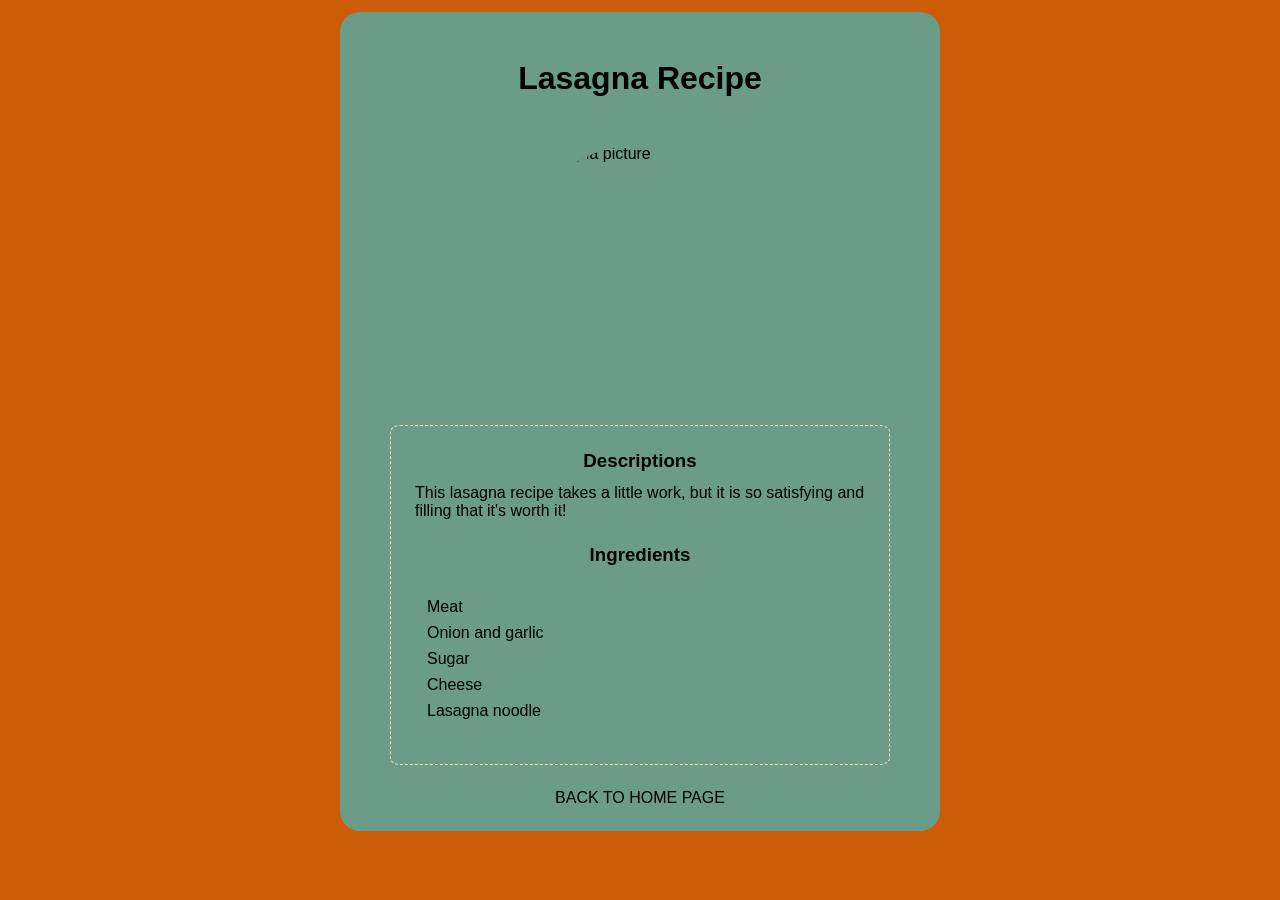
==== recipes/lasagna.html @ b252e36f "Add lasagna page and change styles for enterily web app" ====
<!DOCTYPE html>
<html lang="en">

<head>
    <meta charset="UTF-8">
    <meta name="viewport" content="width=device-width, initial-scale=1.0">
    <title>Odin Recipes</title>
    <link rel="stylesheet" href="../styles.css">
</head>

<body>
    <div class="flex-container">
        <h1>Lasagna Recipe</h1>
        <img src="https://www.allrecipes.com/thmb/MkKfYU4oim55CLp39DDuNMuyThA=/750x0/filters:no_upscale():max_bytes(150000):strip_icc():format(webp)/23600-worlds-best-lasagna-armag-4x3-1-b24f9ad518d74090bf197828492c64a6.jpg"
            alt="A lasagna picture" width="256px">
        <div class="recipe-container">
            <h3>Descriptions</h3>
            <p>This lasagna recipe takes a little work, but it is so satisfying and filling that it's worth it!</p>

            <h3>Ingredients</h3>
            <ul class="ingredients">
                <li>Meat</li>
                <li>Onion and garlic</li>
                <li>Sugar</li>
                <li>Cheese</li>
                <li>Lasagna noodle</li>
            </ul>
        </div>
        <p class="back-button"><a href="../index.html">Back to Home page</a></p>

    </div>
</body>

</html>
---- styles.css ----
* {
    box-sizing: border-box;
    margin: 0;
    padding: 0;
    font-family: Arial, "Helvetica Neue", Helvetica, sans-serif;
}

body{
    background-color: #CD5C08;
}

.back-button {
    margin: 24px auto;
    text-transform: uppercase;
    color: brown;
    font-weight: 500;
    font-family: 'Gill Sans', 'Gill Sans MT', Calibri, 'Trebuchet MS', sans-serif;

}

.flex-container {
    display: flex;
    flex-direction: column;
    align-items: center;
    background-color: #6A9C89;
    width: 600px;
    height: 100%;
    margin: 12px auto;
    border-radius: 20px;
}

h1 {
    margin: 48px;
}

.flex-container img {
    border-radius: 50%;
    width: 256px;
    height: 256px;
    object-fit: cover;
    margin-bottom: 24px;
}

.recipes-list {
    width: 500px;
    border: 1px dashed #F5E8B7;
    border-radius: 2%;
    padding: 24px;
    margin-bottom: 24px;
}

.recipe-container {
    width: 500px;
    border: 1px dashed #F5E8B7;
    border-radius: 2%;
    padding: 24px;

}

.recipe-container h3 {
    margin-bottom: 12px;
    text-align: center;
}

.recipe-container p {
    margin-bottom: 24px;
}

.ingredients {
    padding: 12px;
}

ul li {
    list-style: none;
    margin: 8px 0;
}

a {
    text-decoration: none;
    color: black;
}
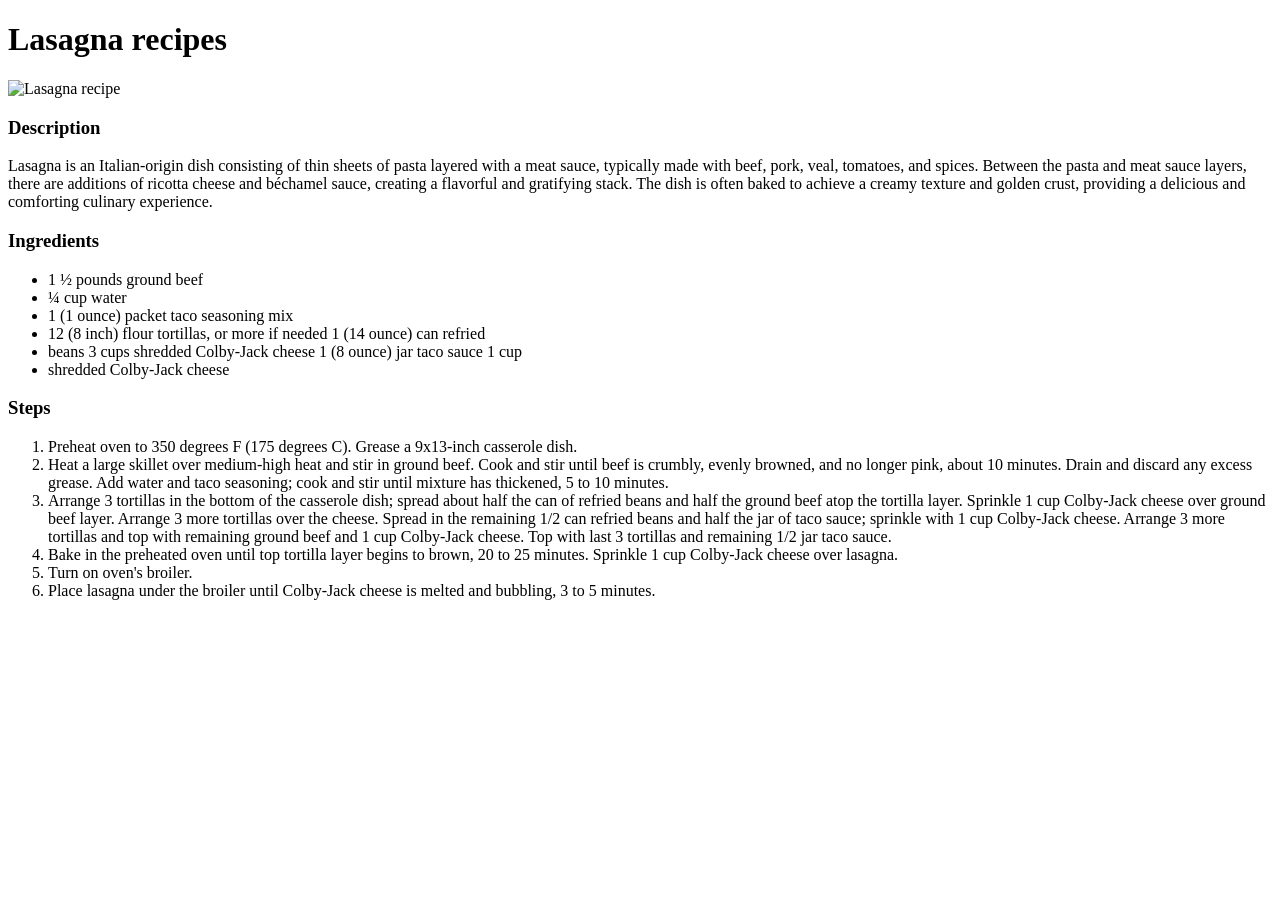
==== commit 031d27a6: "Added 3 recipes; Lasagna, Burger and Ramen.For now, it's just html" ====
--- a/recipes/lasagna.html
+++ b/recipes/lasagna.html
@@ -1,34 +1,81 @@
 <!DOCTYPE html>
 <html lang="en">
+  <head>
+    <meta charset="UTF-8" />
+    <meta name="viewport" content="width=device-width, initial-scale=1.0" />
+    <title>Lasagna recipe</title>
+  </head>
+  <body>
+    <h1>Lasagna recipes</h1>
+    <img
+      src="https://www.allrecipes.com/thmb/GXi2zByenJfM24Jq9On7JFw2-uc=/750x0/filters:no_upscale():max_bytes(150000):strip_icc():format(webp)/4501231-f3fda13192ee41268602be96b80e4301.jpg"
+      alt="Lasagna recipe"
+      width="256"
+    />
+    <h3>Description</h3>
+    <p>
+      Lasagna is an Italian-origin dish consisting of thin sheets of pasta
+      layered with a meat sauce, typically made with beef, pork, veal, tomatoes,
+      and spices. Between the pasta and meat sauce layers, there are additions
+      of ricotta cheese and béchamel sauce, creating a flavorful and gratifying
+      stack. The dish is often baked to achieve a creamy texture and golden
+      crust, providing a delicious and comforting culinary experience.
+    </p>
 
-<head>
-    <meta charset="UTF-8">
-    <meta name="viewport" content="width=device-width, initial-scale=1.0">
-    <title>Odin Recipes</title>
-    <link rel="stylesheet" href="../styles.css">
-</head>
+    <h3>Ingredients</h3>
+    <ul>
+      <li>1 ½ pounds ground beef</li>
 
-<body>
-    <div class="flex-container">
-        <h1>Lasagna Recipe</h1>
-        <img src="https://www.allrecipes.com/thmb/MkKfYU4oim55CLp39DDuNMuyThA=/750x0/filters:no_upscale():max_bytes(150000):strip_icc():format(webp)/23600-worlds-best-lasagna-armag-4x3-1-b24f9ad518d74090bf197828492c64a6.jpg"
-            alt="A lasagna picture" width="256px">
-        <div class="recipe-container">
-            <h3>Descriptions</h3>
-            <p>This lasagna recipe takes a little work, but it is so satisfying and filling that it's worth it!</p>
+      <li>¼ cup water</li>
 
-            <h3>Ingredients</h3>
-            <ul class="ingredients">
-                <li>Meat</li>
-                <li>Onion and garlic</li>
-                <li>Sugar</li>
-                <li>Cheese</li>
-                <li>Lasagna noodle</li>
-            </ul>
-        </div>
-        <p class="back-button"><a href="../index.html">Back to Home page</a></p>
+      <li>1 (1 ounce) packet taco seasoning mix</li>
 
-    </div>
-</body>
+      <li>
+        12 (8 inch) flour tortillas, or more if needed 1 (14 ounce) can refried
+      </li>
+      <li>
+        beans 3 cups shredded Colby-Jack cheese 1 (8 ounce) jar taco sauce 1 cup
+      </li>
+      <li>shredded Colby-Jack cheese</li>
+    </ul>
 
-</html>+    <h3>Steps</h3>
+    <ol>
+      <li>
+        Preheat oven to 350 degrees F (175 degrees C). Grease a 9x13-inch
+        casserole dish.
+      </li>
+
+      <li>
+        Heat a large skillet over medium-high heat and stir in ground beef. Cook
+        and stir until beef is crumbly, evenly browned, and no longer pink,
+        about 10 minutes. Drain and discard any excess grease. Add water and
+        taco seasoning; cook and stir until mixture has thickened, 5 to 10
+        minutes.
+      </li>
+
+      <li>
+        Arrange 3 tortillas in the bottom of the casserole dish; spread about
+        half the can of refried beans and half the ground beef atop the tortilla
+        layer. Sprinkle 1 cup Colby-Jack cheese over ground beef layer. Arrange
+        3 more tortillas over the cheese. Spread in the remaining 1/2 can
+        refried beans and half the jar of taco sauce; sprinkle with 1 cup
+        Colby-Jack cheese. Arrange 3 more tortillas and top with remaining
+        ground beef and 1 cup Colby-Jack cheese. Top with last 3 tortillas and
+        remaining 1/2 jar taco sauce.
+      </li>
+
+      <li>
+        Bake in the preheated oven until top tortilla layer begins to brown, 20
+        to 25 minutes. Sprinkle 1 cup Colby-Jack cheese over lasagna.
+      </li>
+
+      <li>Turn on oven's broiler.</li>
+
+      <li>
+        Place lasagna under the broiler until Colby-Jack cheese is melted and
+        bubbling, 3 to 5 minutes.
+      </li>
+    </ol>
+  </body>
+</html>
